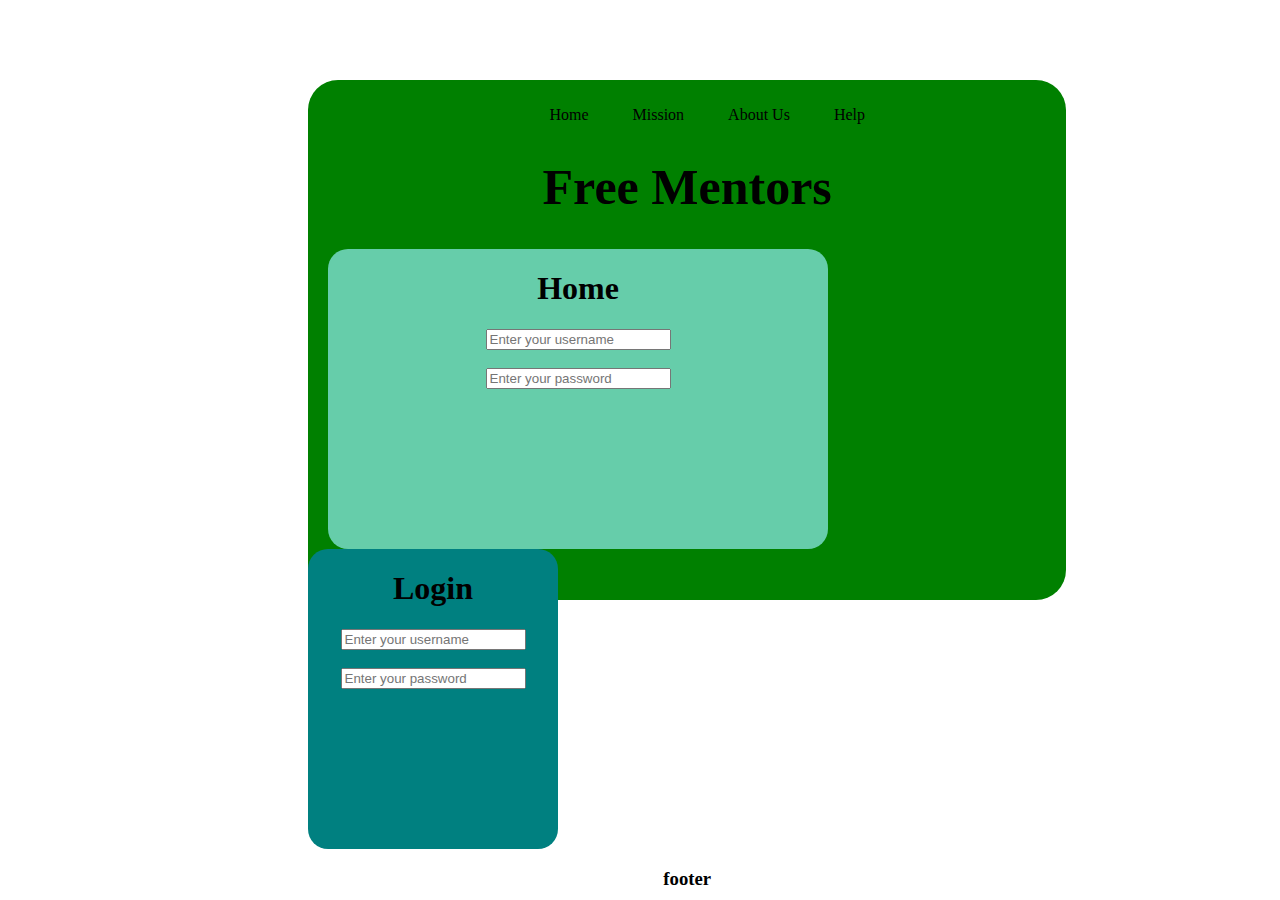
==== index.html @ 526a7901 "index file created" ====
<!Doctype HTML>
<HTML>
    <HEAD>
<TITLE>Free Mentors</TITLE>
<link rel="stylesheet"  href="styles.css" >
    </HEAD>
    <body>
        <div id="container">
        <header class="head">
<ul >
    <li class="head_link">Home</li>
    <li class="head_link">Mission</li>
    <li class="head_link">About Us</li>
    <li class="head_link">Help</li>
</ul>
<h1 id="webTitle">Free Mentors</h1>
        </header>
        <main>
            
<div class="bodyMain bLeft"><h1>Home</h1>
    <input type="text" name="username" placeholder="Enter your username" required><br><br>
    <input type="text" name="username" placeholder="Enter your password" required><br>
    </div>
<div class="bodyMain bRight">
 <h1>Login</h1> 
    <form action="">
        <input type="text" name="username" placeholder="Enter your username" required autocomplete="off"><br><br>
        <input type="text" name="username" placeholder="Enter your password" required><br>
            
            </form>
        
</div>
        </main>
        <footer>
<h3>footer</h3>
        </footer>
    </div>
    </body>

</HTML>
---- styles.css ----
.head_link
{    list-style-type: none;
     display:inline;
     padding:20px;
    /* background-color:hotpink;*/
   
     
}


.head
{
    text-align: center;
    padding-top: 10px;
    
}
.head_link:hover
{
    color:white;
    font-size: larger;
    text-decoration: underline;
}
#container
{
    width: 60%;
    height:520px;
    margin-top: 80px;
    margin-left: 300px;
    background-color:green;
    border-radius: 30px;
}
#webTitle
{
    font-family: Georgia, 'Times New Roman', Times, serif;
font-size: 50px;
}
.bodyMain
{
    display:inline-block;
}
.bLeft
{
    width:500px;
    background-color:mediumaquamarine;
    text-align: center;
    margin-left: 20px;
    height: 300px;
    border-radius: 20px;

}
.bRight
{
    width:250px;
    background-color: teal;
    text-align: center;
    height: 300px;
    border-radius: 20px;
    
}
footer{
    text-align: center;
}
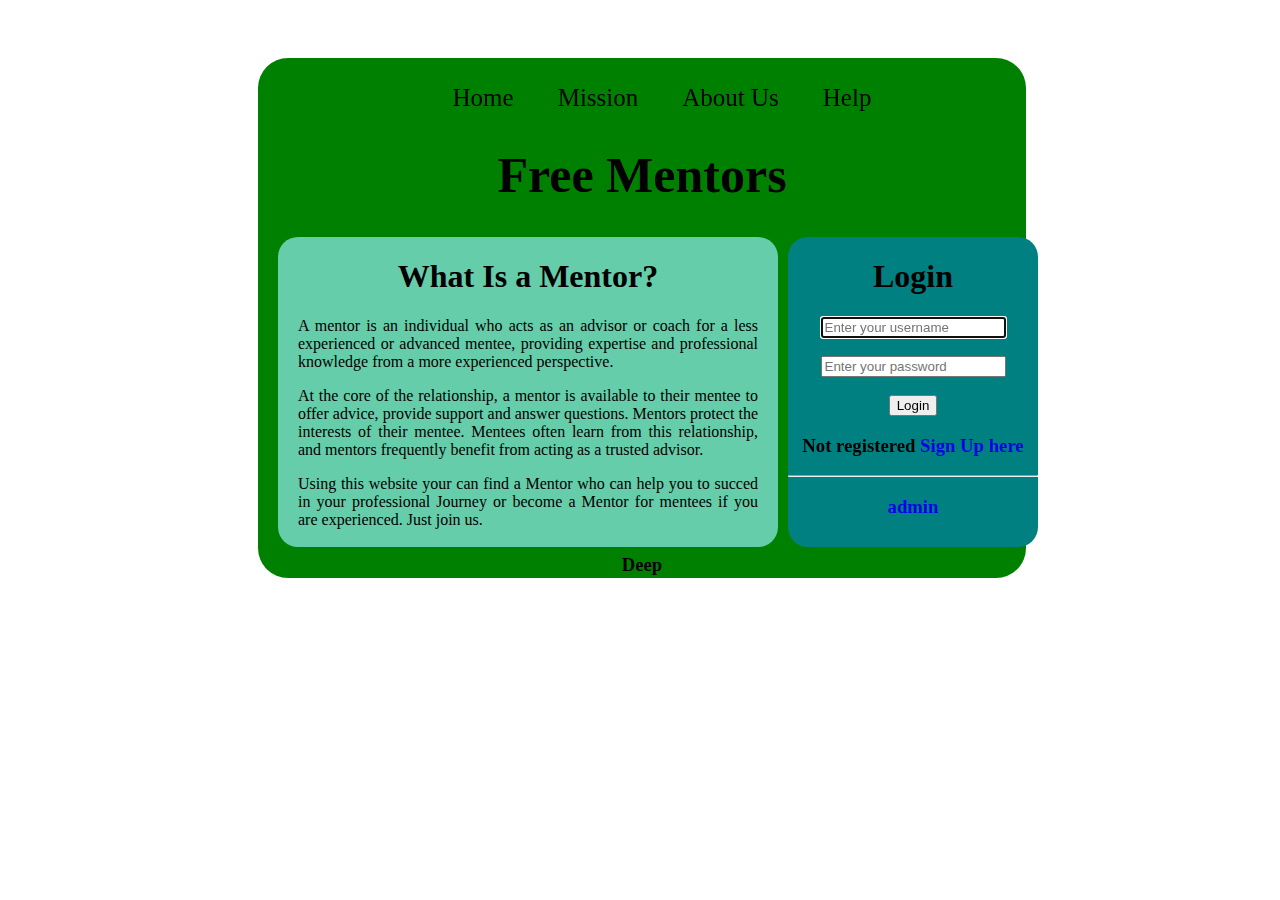
==== commit 424f985c: "homepage created" ====
--- a/index.html
+++ b/index.html
@@ -15,24 +15,41 @@
 </ul>
 <h1 id="webTitle">Free Mentors</h1>
         </header>
-        <main>
+       
             
-<div class="bodyMain bLeft"><h1>Home</h1>
-    <input type="text" name="username" placeholder="Enter your username" required><br><br>
-    <input type="text" name="username" placeholder="Enter your password" required><br>
-    </div>
+<div class="bodyMain bLeft">
+    <div>
+    <h1>What Is a Mentor?</h1>
+    
+<p>
+    A mentor is an individual who acts as an advisor or coach for a less experienced or advanced mentee, providing expertise and professional knowledge from a more experienced perspective.
+</p>
+<p>
+    At the core of the relationship, a mentor is available to their mentee to offer advice, provide support and answer questions. Mentors protect the interests of their mentee. Mentees often learn from this relationship, and mentors frequently benefit from acting as a trusted advisor.
+</p>
+<p>
+    Using this website your can find a Mentor who can help you to succed in your professional Journey or become a Mentor for mentees if you are experienced. Just join us.
+</p>
+</div>
+</div>
 <div class="bodyMain bRight">
  <h1>Login</h1> 
-    <form action="">
-        <input type="text" name="username" placeholder="Enter your username" required autocomplete="off"><br><br>
-        <input type="text" name="username" placeholder="Enter your password" required><br>
-            
+    <form action="" >
+        <input type="text" name="username" placeholder="Enter your username" required autocomplete="off" autofocus><br><br>
+        <input type="text" name="username" placeholder="Enter your password" required autocomplete="off"><br>
+          <br>  <button type="submit">Login</button>
+          <h3>Not registered   <a href="#" class="login_link" >Sign Up here</a></h3>
+         
+         <hr> <h3><a href="#" class="login_link">admin</a></h3>
+
+
             </form>
         
 </div>
-        </main>
+
+    
         <footer>
-<h3>footer</h3>
+<h3>Deep</h3>
         </footer>
     </div>
     </body>
--- a/styles.css
+++ b/styles.css
@@ -4,6 +4,7 @@
      display:inline;
      padding:20px;
     /* background-color:hotpink;*/
+    font-size: 25px;
    
      
 }
@@ -25,10 +26,11 @@
 {
     width: 60%;
     height:520px;
-    margin-top: 80px;
-    margin-left: 300px;
+    margin-top: 50px;
+    margin-left: 250px;
     background-color:green;
     border-radius: 30px;
+    position:fixed;
 }
 #webTitle
 {
@@ -37,7 +39,9 @@
 }
 .bodyMain
 {
-    display:inline-block;
+   
+    position: fixed;
+    
 }
 .bLeft
 {
@@ -45,8 +49,10 @@
     background-color:mediumaquamarine;
     text-align: center;
     margin-left: 20px;
-    height: 300px;
+    height: 310px;
     border-radius: 20px;
+
+
 
 }
 .bRight
@@ -54,10 +60,32 @@
     width:250px;
     background-color: teal;
     text-align: center;
-    height: 300px;
+    height: 310px;
     border-radius: 20px;
+   margin-left: 530px;
+
     
 }
 footer{
     text-align: center;
-}+    margin-top:350px;
+}
+
+.login_link
+{
+    text-decoration: none;
+
+}
+.login_link:hover
+{
+    color:white;
+    font-size: larger;
+    text-decoration: underline;
+    
+}
+p
+{
+    text-align: justify;
+    padding-right: 20px;
+    padding-left: 20px;
+}
